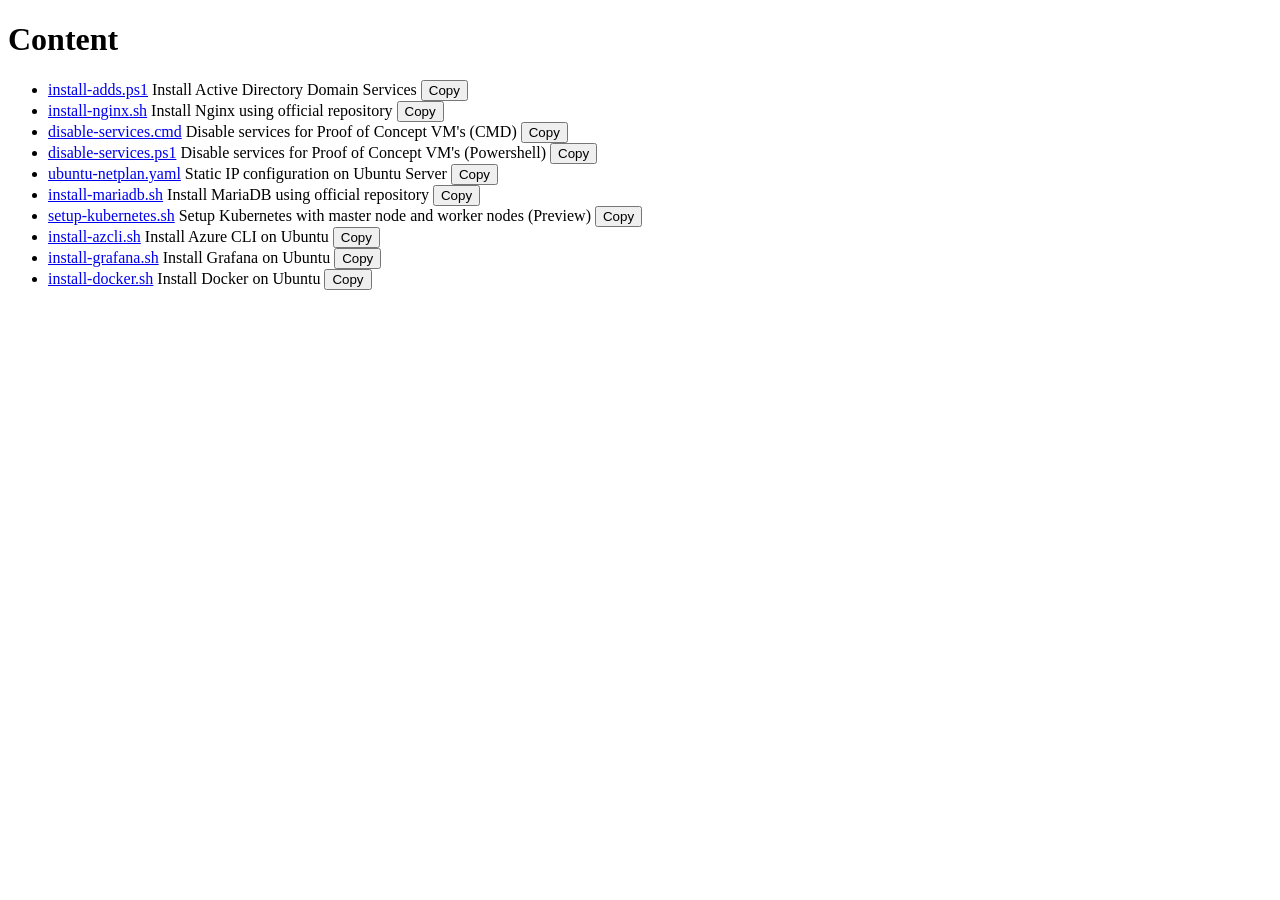
==== index.html @ b66485de "." ====
<!DOCTYPE html>
<html lang="nl">
<head>
  <meta charset="UTF-8">
  <title>Scripts</title>
  <link rel="stylesheet" href="style.css">
</head>
<body>
  <main>
    <h1>Content</h1>

    <ul class="script-list">
      <li>
        <div class="line-content">
        <a href="install-adds.ps1">install-adds.ps1</a> Install Active Directory Domain Services
        <button class="copy-btn">Copy</button>
        </div>
      </li>
      <li>
        <div class="line-content">
        <a href="install-nginx.sh">install-nginx.sh</a> Install Nginx using official repository
        <button class="copy-btn">Copy</button>
        </div>
      </li>
      <li>
        <div class="line-content">
        <a href="disable-services.cmd">disable-services.cmd</a> Disable services for Proof of Concept VM's (CMD)
        <button class="copy-btn">Copy</button>
        </div>
      </li>
      <li>
        <div class="line-content">
        <a href="disable-services.ps1">disable-services.ps1</a> Disable services for Proof of Concept VM's (Powershell)
        <button class="copy-btn">Copy</button>
        </div>
      </li>
      <li>
        <div class="line-content">
        <a href="ubuntu-netplan.yaml">ubuntu-netplan.yaml</a> Static IP configuration on Ubuntu Server
        <button class="copy-btn">Copy</button>
        </div>
      </li>
      <li>
        <div class="line-content">
        <a href="install-mariadb.sh">install-mariadb.sh</a> Install MariaDB using official repository
        <button class="copy-btn">Copy</button>
        </div>
      </li>
      <li>
        <div class="line-content">
        <a href="setup-kubernetes.sh">setup-kubernetes.sh</a> Setup Kubernetes with master node and worker nodes (Preview)
        <button class="copy-btn">Copy</button>
        </div>
      </li>
      <li>
        <div class="line-content">
        <a href="install-azcli.sh">install-azcli.sh</a> Install Azure CLI on Ubuntu
        <button class="copy-btn">Copy</button>
        </div>
      </li>
      <li>
        <div class="line-content">
        <a href="install-grafana.sh">install-grafana.sh</a> Install Grafana on Ubuntu
        <button class="copy-btn">Copy</button>
        </div>
      </li>
      <li>
        <div class="line-content">
        <a href="install-docker.sh">install-docker.sh</a> Install Docker on Ubuntu
        <button class="copy-btn">Copy</button>
        </div>
      </li>
    </ul>

  </main>

  <script>
    document.querySelectorAll('.copy-btn').forEach(btn => {
  btn.addEventListener('click', () => {
    const link = btn.previousElementSibling; // het <a> element vlak voor de knop
    const url = link.href; // of link.textContent als je de bestandsnaam wil kopiëren
    navigator.clipboard.writeText(url).then(() => {
      btn.textContent = 'Copied!';
      setTimeout(() => btn.textContent = 'Copy', 1000);
    });
  });
});

  </script>
</body>
</html>
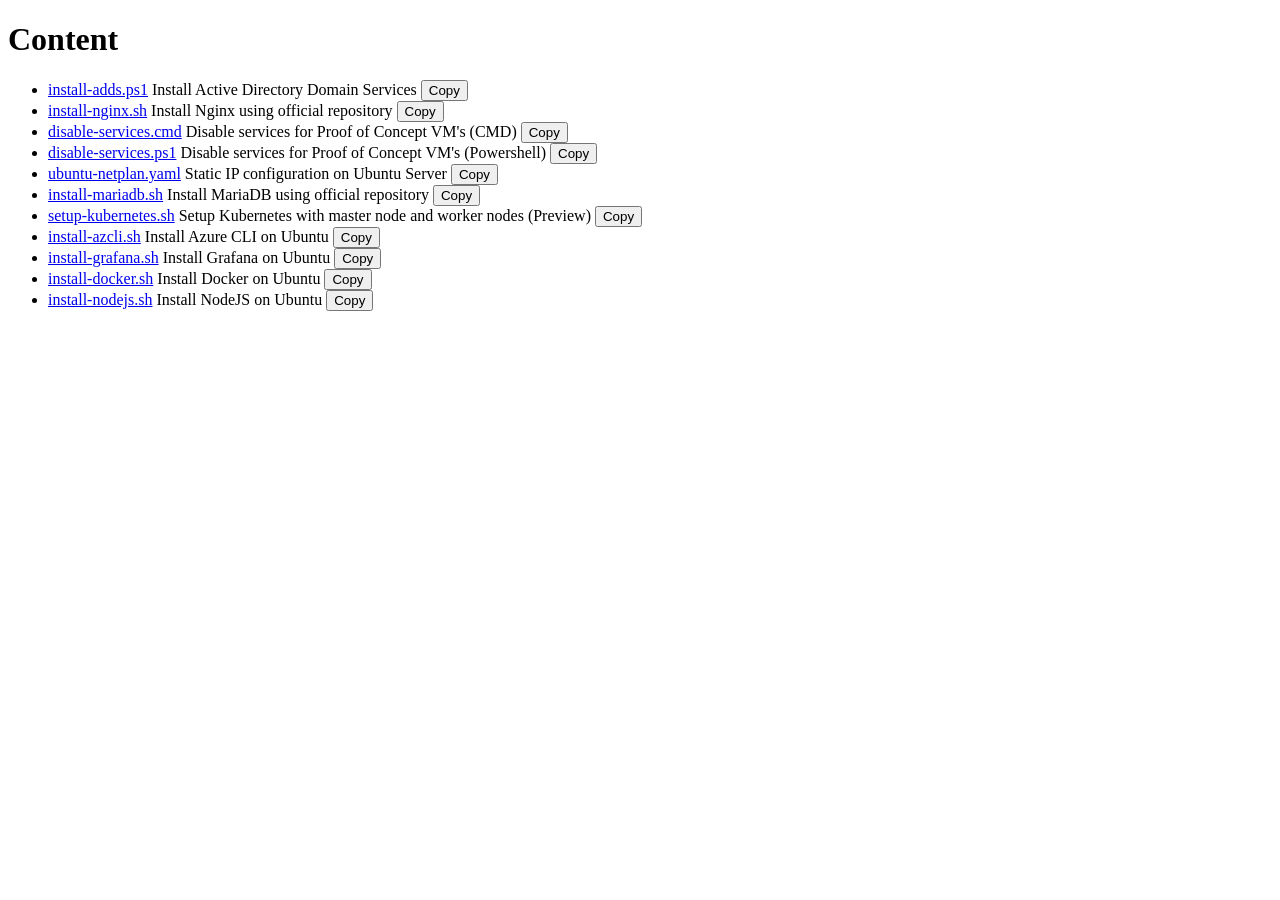
==== commit 87677f3d: "Add: NodeJS install script" ====
--- a/index.html
+++ b/index.html
@@ -70,6 +70,12 @@
         <button class="copy-btn">Copy</button>
         </div>
       </li>
+      <li>
+        <div class="line-content">
+        <a href="install-nodejs.sh">install-nodejs.sh</a> Install NodeJS on Ubuntu
+        <button class="copy-btn">Copy</button>
+        </div>
+      </li>
     </ul>
 
   </main>
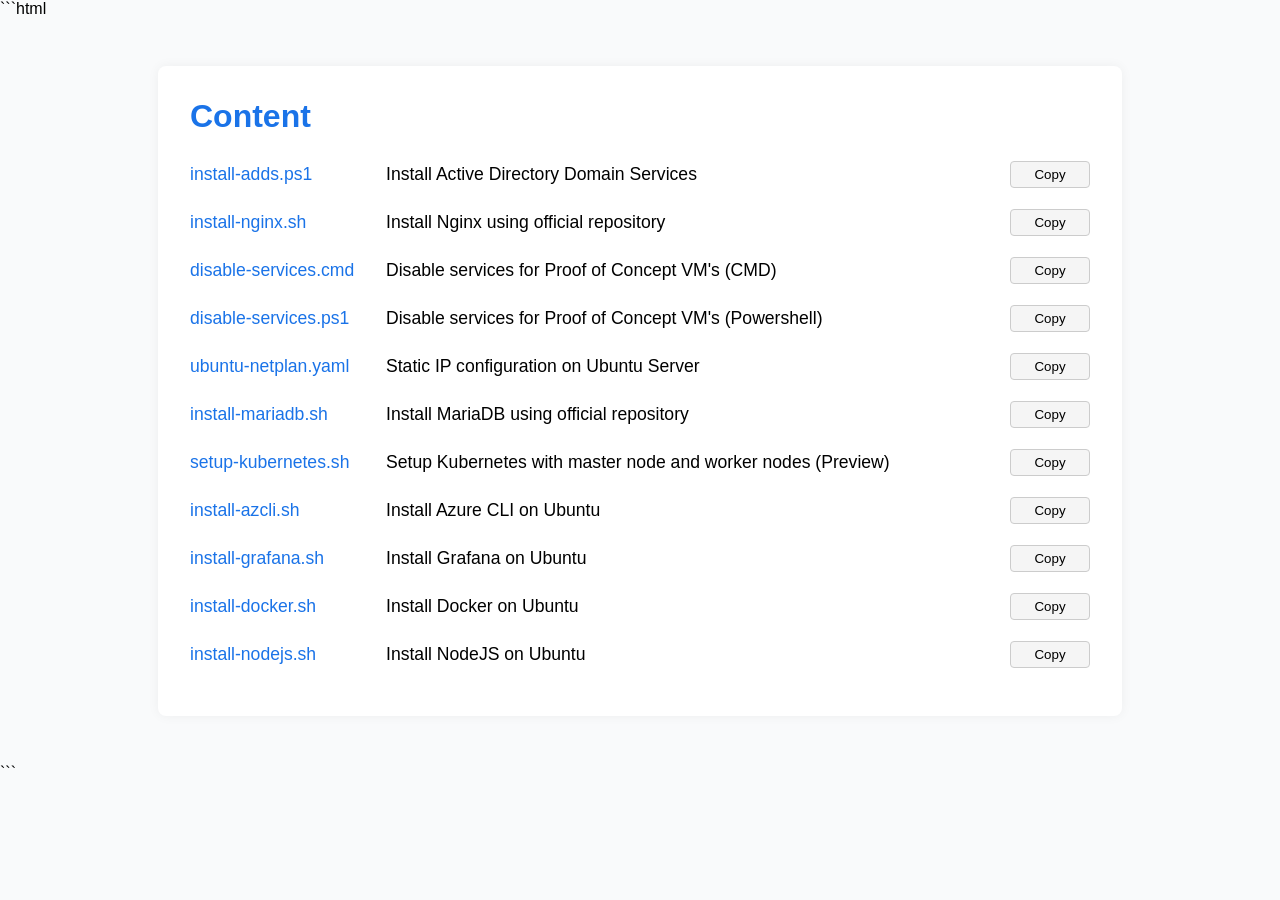
==== commit f87ab9ab: "reformat html/css" ====
--- a/index.html
+++ b/index.html
@@ -1,97 +1,127 @@
+```html
 <!DOCTYPE html>
 <html lang="nl">
 <head>
   <meta charset="UTF-8">
+  <meta name="viewport" content="width=device-width, initial-scale=1.0">
   <title>Scripts</title>
   <link rel="stylesheet" href="style.css">
 </head>
+
 <body>
   <main>
     <h1>Content</h1>
 
     <ul class="script-list">
+
       <li>
         <div class="line-content">
-        <a href="install-adds.ps1">install-adds.ps1</a> Install Active Directory Domain Services
-        <button class="copy-btn">Copy</button>
+          <a href="install-adds.ps1">install-adds.ps1</a>
+          <span>Install Active Directory Domain Services</span>
+          <button class="copy-btn">Copy</button>
         </div>
       </li>
+
       <li>
         <div class="line-content">
-        <a href="install-nginx.sh">install-nginx.sh</a> Install Nginx using official repository
-        <button class="copy-btn">Copy</button>
+          <a href="install-nginx.sh">install-nginx.sh</a>
+          <span>Install Nginx using official repository</span>
+          <button class="copy-btn">Copy</button>
         </div>
       </li>
+
       <li>
         <div class="line-content">
-        <a href="disable-services.cmd">disable-services.cmd</a> Disable services for Proof of Concept VM's (CMD)
-        <button class="copy-btn">Copy</button>
+          <a href="disable-services.cmd">disable-services.cmd</a>
+          <span>Disable services for Proof of Concept VM's (CMD)</span>
+          <button class="copy-btn">Copy</button>
         </div>
       </li>
+
       <li>
         <div class="line-content">
-        <a href="disable-services.ps1">disable-services.ps1</a> Disable services for Proof of Concept VM's (Powershell)
-        <button class="copy-btn">Copy</button>
+          <a href="disable-services.ps1">disable-services.ps1</a>
+          <span>Disable services for Proof of Concept VM's (Powershell)</span>
+          <button class="copy-btn">Copy</button>
         </div>
       </li>
+
       <li>
         <div class="line-content">
-        <a href="ubuntu-netplan.yaml">ubuntu-netplan.yaml</a> Static IP configuration on Ubuntu Server
-        <button class="copy-btn">Copy</button>
+          <a href="ubuntu-netplan.yaml">ubuntu-netplan.yaml</a>
+          <span>Static IP configuration on Ubuntu Server</span>
+          <button class="copy-btn">Copy</button>
         </div>
       </li>
+
       <li>
         <div class="line-content">
-        <a href="install-mariadb.sh">install-mariadb.sh</a> Install MariaDB using official repository
-        <button class="copy-btn">Copy</button>
+          <a href="install-mariadb.sh">install-mariadb.sh</a>
+          <span>Install MariaDB using official repository</span>
+          <button class="copy-btn">Copy</button>
         </div>
       </li>
+
       <li>
         <div class="line-content">
-        <a href="setup-kubernetes.sh">setup-kubernetes.sh</a> Setup Kubernetes with master node and worker nodes (Preview)
-        <button class="copy-btn">Copy</button>
+          <a href="setup-kubernetes.sh">setup-kubernetes.sh</a>
+          <span>Setup Kubernetes with master node and worker nodes (Preview)</span>
+          <button class="copy-btn">Copy</button>
         </div>
       </li>
+
       <li>
         <div class="line-content">
-        <a href="install-azcli.sh">install-azcli.sh</a> Install Azure CLI on Ubuntu
-        <button class="copy-btn">Copy</button>
+          <a href="install-azcli.sh">install-azcli.sh</a>
+          <span>Install Azure CLI on Ubuntu</span>
+          <button class="copy-btn">Copy</button>
         </div>
       </li>
+
       <li>
         <div class="line-content">
-        <a href="install-grafana.sh">install-grafana.sh</a> Install Grafana on Ubuntu
-        <button class="copy-btn">Copy</button>
+          <a href="install-grafana.sh">install-grafana.sh</a>
+          <span>Install Grafana on Ubuntu</span>
+          <button class="copy-btn">Copy</button>
         </div>
       </li>
+
       <li>
         <div class="line-content">
-        <a href="install-docker.sh">install-docker.sh</a> Install Docker on Ubuntu
-        <button class="copy-btn">Copy</button>
+          <a href="install-docker.sh">install-docker.sh</a>
+          <span>Install Docker on Ubuntu</span>
+          <button class="copy-btn">Copy</button>
         </div>
       </li>
+
       <li>
         <div class="line-content">
-        <a href="install-nodejs.sh">install-nodejs.sh</a> Install NodeJS on Ubuntu
-        <button class="copy-btn">Copy</button>
+          <a href="install-nodejs.sh">install-nodejs.sh</a>
+          <span>Install NodeJS on Ubuntu</span>
+          <button class="copy-btn">Copy</button>
         </div>
       </li>
+
     </ul>
-
   </main>
 
   <script>
     document.querySelectorAll('.copy-btn').forEach(btn => {
-  btn.addEventListener('click', () => {
-    const link = btn.previousElementSibling; // het <a> element vlak voor de knop
-    const url = link.href; // of link.textContent als je de bestandsnaam wil kopiëren
-    navigator.clipboard.writeText(url).then(() => {
-      btn.textContent = 'Copied!';
-      setTimeout(() => btn.textContent = 'Copy', 1000);
+      btn.addEventListener('click', () => {
+        const link = btn.previousElementSibling.previousElementSibling;
+        const url = link.href;
+
+        navigator.clipboard.writeText(url).then(() => {
+          btn.textContent = 'Copied!';
+
+          setTimeout(() => {
+            btn.textContent = 'Copy';
+          }, 1000);
+        });
+      });
     });
-  });
-});
+  </script>
 
-  </script>
 </body>
 </html>
+```
--- a/style.css
+++ b/style.css
@@ -0,0 +1,108 @@
+body {
+  margin: 0;
+  font-family: "Segoe UI", Roboto, sans-serif;
+  background-color: #f9fafb;
+  color: black;
+}
+
+main {
+  max-width: 900px;
+  margin: 3rem auto;
+  padding: 2rem;
+  background: white;
+  border-radius: 8px;
+  box-shadow: 0 0 12px rgba(0, 0, 0, 0.05);
+}
+
+h1 {
+  margin-top: 0;
+  font-size: 2rem;
+  color: #1a73e8;
+}
+
+.script-list {
+  list-style: none;
+  padding: 0;
+  margin: 0;
+}
+
+.script-list li {
+  margin: 0.75rem 0;
+}
+
+.line-content {
+  display: grid;
+  grid-template-columns: 180px 1fr 80px;
+  align-items: center;
+  column-gap: 1rem;
+  min-height: 36px;
+  font-size: 1.1rem;
+}
+
+.script-list a {
+  color: #1a73e8;
+  text-decoration: none;
+  font-weight: 500;
+  white-space: nowrap;
+}
+
+.script-list a:hover {
+  text-decoration: underline;
+}
+
+.copy-btn {
+  width: 80px;
+  padding: 5px 8px;
+  box-sizing: border-box;
+
+  cursor: pointer;
+
+  border: 1px solid #ccc;
+  border-radius: 4px;
+
+  background-color: #f5f5f5;
+  font-family: inherit;
+}
+
+.copy-btn:hover {
+  background-color: #e9e9e9;
+}
+
+footer {
+  margin-top: 2rem;
+  font-size: 0.9rem;
+  color: #999;
+  text-align: right;
+}
+
+/* Mobiele weergave */
+@media (max-width: 700px) {
+  main {
+    margin: 1rem;
+    padding: 1.25rem;
+  }
+
+  .line-content {
+    grid-template-columns: 1fr 70px;
+    column-gap: 0.5rem;
+  }
+
+  .line-content span {
+    grid-column: 1 / -1;
+    grid-row: 2;
+
+    font-size: 0.9rem;
+    color: #666;
+  }
+
+  .script-list a {
+    grid-column: 1;
+    grid-row: 1;
+  }
+
+  .copy-btn {
+    grid-column: 2;
+    grid-row: 1;
+    width: 70px;
+  }
+}
